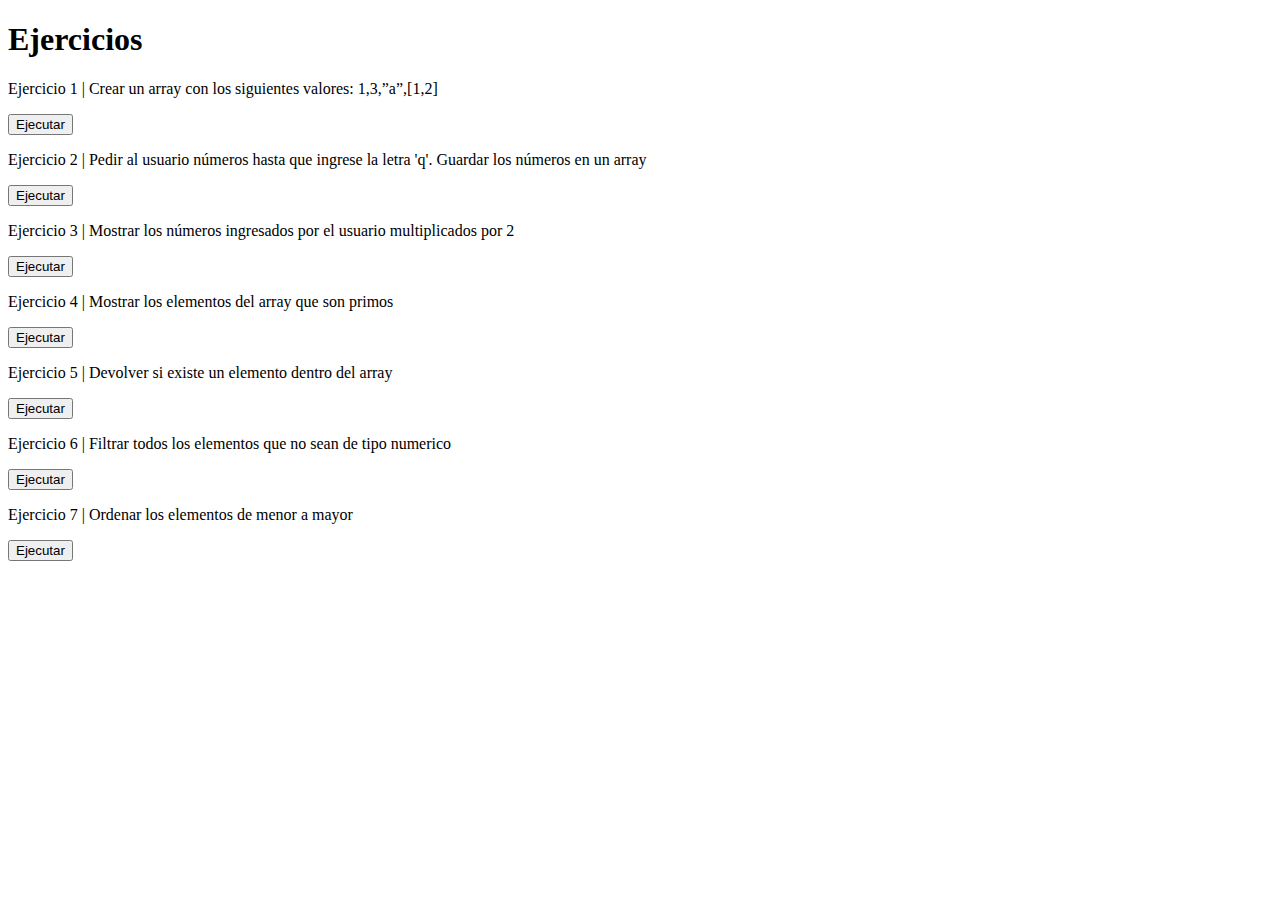
==== JS/Ejer  1 - js/xample-two/index.html @ bb0d3549 "new commit" ====
<!DOCTYPE html>
<html lang="en">
<head>
    <meta charset="UTF-8">
    <meta http-equiv="X-UA-Compatible" content="IE=edge">
    <meta name="viewport" content="width=device-width, initial-scale=1.0">
    <title>Ejercicios JS | enve </title>
    <link rel="stylesheet" href="/style.css">
</head>
<body>
    
    <main class="main-container">
        <section class="">
            <h1>Ejercicios</h1>

            <p>Ejercicio 1 | Crear un array con los siguientes valores:  1,3,”a”,[1,2]</p>
            <button id="exercise1" >Ejecutar</button>

            <p>Ejercicio 2 | Pedir al usuario números hasta que ingrese la letra 'q'. Guardar los números en un array</p>
            <button id="exercise2" >Ejecutar</button>

            <p>Ejercicio 3 | Mostrar los números ingresados por el usuario multiplicados por 2 </p>
            <button id="exercise3" >Ejecutar</button>

            <p>Ejercicio 4 | Mostrar los elementos del array que son primos </p>
            <button id="exercise4" >Ejecutar</button>

            <p>Ejercicio 5 | Devolver si existe un elemento dentro del array </p>
            <button id="exercise5" >Ejecutar</button>

            <p>Ejercicio 6 |  Filtrar todos los elementos que no sean de tipo numerico </p>
            <button id="exercise6" >Ejecutar</button>

            <p>Ejercicio 7 | Ordenar los elementos de menor a mayor</p>
            <button id="exercise7">Ejecutar</button>
            
        </section>
    </main>









    <script src="/script.js"></script>
</body>
</html>
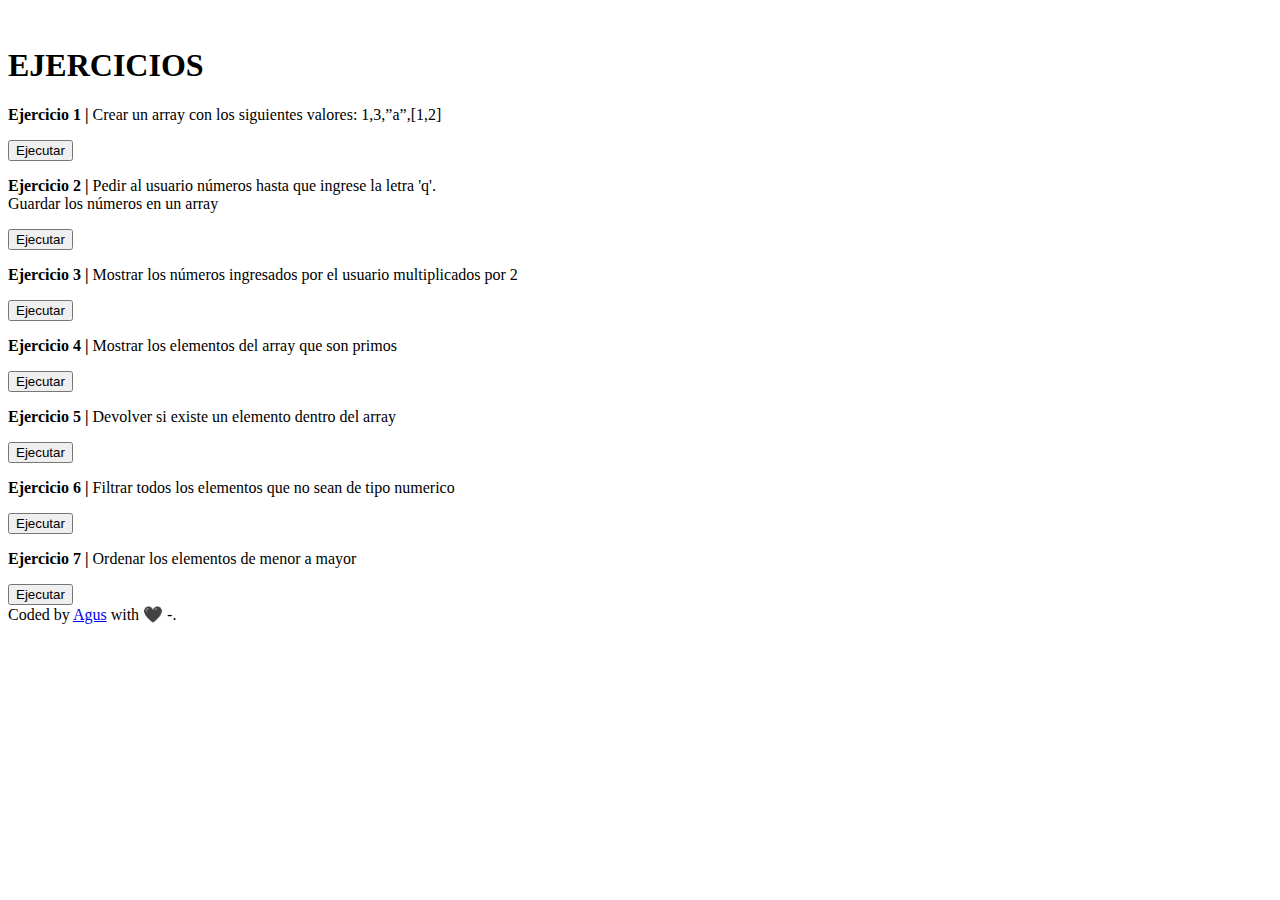
==== commit 6663f324: "new commit" ====
--- a/JS/Ejer  1 - js/xample-two/index.html
+++ b/JS/Ejer  1 - js/xample-two/index.html
@@ -4,46 +4,91 @@
     <meta charset="UTF-8">
     <meta http-equiv="X-UA-Compatible" content="IE=edge">
     <meta name="viewport" content="width=device-width, initial-scale=1.0">
+    <link href="https://fonts.googleapis.com/css2?family=Outfit:wght@300;400;600&display=swap" rel="stylesheet">
     <title>Ejercicios JS | enve </title>
     <link rel="stylesheet" href="/style.css">
 </head>
 <body>
     
     <main class="main-container">
-        <section class="">
-            <h1>Ejercicios</h1>
+        <section class="exercise-card">
 
-            <p>Ejercicio 1 | Crear un array con los siguientes valores:  1,3,”a”,[1,2]</p>
-            <button id="exercise1" >Ejecutar</button>
+            <article class="exercise-card-img">
+                <img class="exercise-card-ilustration" src="/img/ilustration.jpg" alt="">
+            </article>
 
-            <p>Ejercicio 2 | Pedir al usuario números hasta que ingrese la letra 'q'. Guardar los números en un array</p>
-            <button id="exercise2" >Ejecutar</button>
 
-            <p>Ejercicio 3 | Mostrar los números ingresados por el usuario multiplicados por 2 </p>
-            <button id="exercise3" >Ejecutar</button>
+            <article class="exercise-card-resolutions">
+                
+                <div class="title-container">
+                    <h1 class="title">EJERCICIOS</h1>
+                </div>
+                
+                <div class="container-points">
+                 <p class="paragraph"> <strong>Ejercicio 1 |</strong> Crear un array con los siguientes valores:  1,3,”a”,[1,2]</p>
+                 <div class="container-btn">
+                     <button class="btn" id="exercise1" >Ejecutar</button>
+                 </div>
+                 
+                </div>
+                
+                <div class="container-points">
+                 <p class="paragraph"> <strong>Ejercicio 2 |</strong>  Pedir al usuario números hasta que ingrese la letra 'q'. <br> Guardar los números en un array</p>
+                 <div class="container-btn">
+                     <button class="btn" id="exercise2" >Ejecutar</button>
+                 </div>
+                 
+                </div>
+                
+                <div class="container-points">
+                 <p class="paragraph"> <strong>Ejercicio 3 |</strong>  Mostrar los números ingresados por el usuario multiplicados por 2 </p>
+                 <div class="container-btn">
+                     <button class="btn" id="exercise3" >Ejecutar</button>
+                 </div>
+                 
+                </div>
+                
+                <div class="container-points">
+                 <p class="paragraph"> <strong>Ejercicio 4 |</strong>  Mostrar los elementos del array que son primos </p>
+                 <div class="container-btn">
+                    <button class="btn" id="exercise4" >Ejecutar</button>
+                </div>
+                </div>
 
-            <p>Ejercicio 4 | Mostrar los elementos del array que son primos </p>
-            <button id="exercise4" >Ejecutar</button>
+                <div class="container-points">
+                 <p class="paragraph"> <strong>Ejercicio 5 |</strong>  Devolver si existe un elemento dentro del array </p>
+                 <div class="container-btn">
+                    <button class="btn" id="exercise5" >Ejecutar</button>
+                </div>
+                </div>
 
-            <p>Ejercicio 5 | Devolver si existe un elemento dentro del array </p>
-            <button id="exercise5" >Ejecutar</button>
+                <div class="container-points">
+                 <p class="paragraph"> <strong>Ejercicio 6 |</strong>   Filtrar todos los elementos que no sean de tipo numerico </p>
+                 <div class="container-btn">
+                    <button class="btn" id="exercise6" >Ejecutar</button>
+                </div>
+                </div>
 
-            <p>Ejercicio 6 |  Filtrar todos los elementos que no sean de tipo numerico </p>
-            <button id="exercise6" >Ejecutar</button>
+                <div class="container-points">
+                 <p class="paragraph"> <strong>Ejercicio 7 |</strong>  Ordenar los elementos de menor a mayor</p>
+                 <div class="container-btn">
+                    <button class="btn" id="exercise7" >Ejecutar</button>
+                </div>
+                </div>
 
-            <p>Ejercicio 7 | Ordenar los elementos de menor a mayor</p>
-            <button id="exercise7">Ejecutar</button>
-            
+                <span></span>
+                
+                
+            </article>
+                     
         </section>
+
     </main>
 
 
-
-
-
-
-
-
+    <footer class="attribution"> 
+        Coded by <a href="https://github.com/AguuusPerez" target="_blank">Agus</a> with 🖤 -. 
+    </footer>
 
     <script src="/script.js"></script>
 </body>
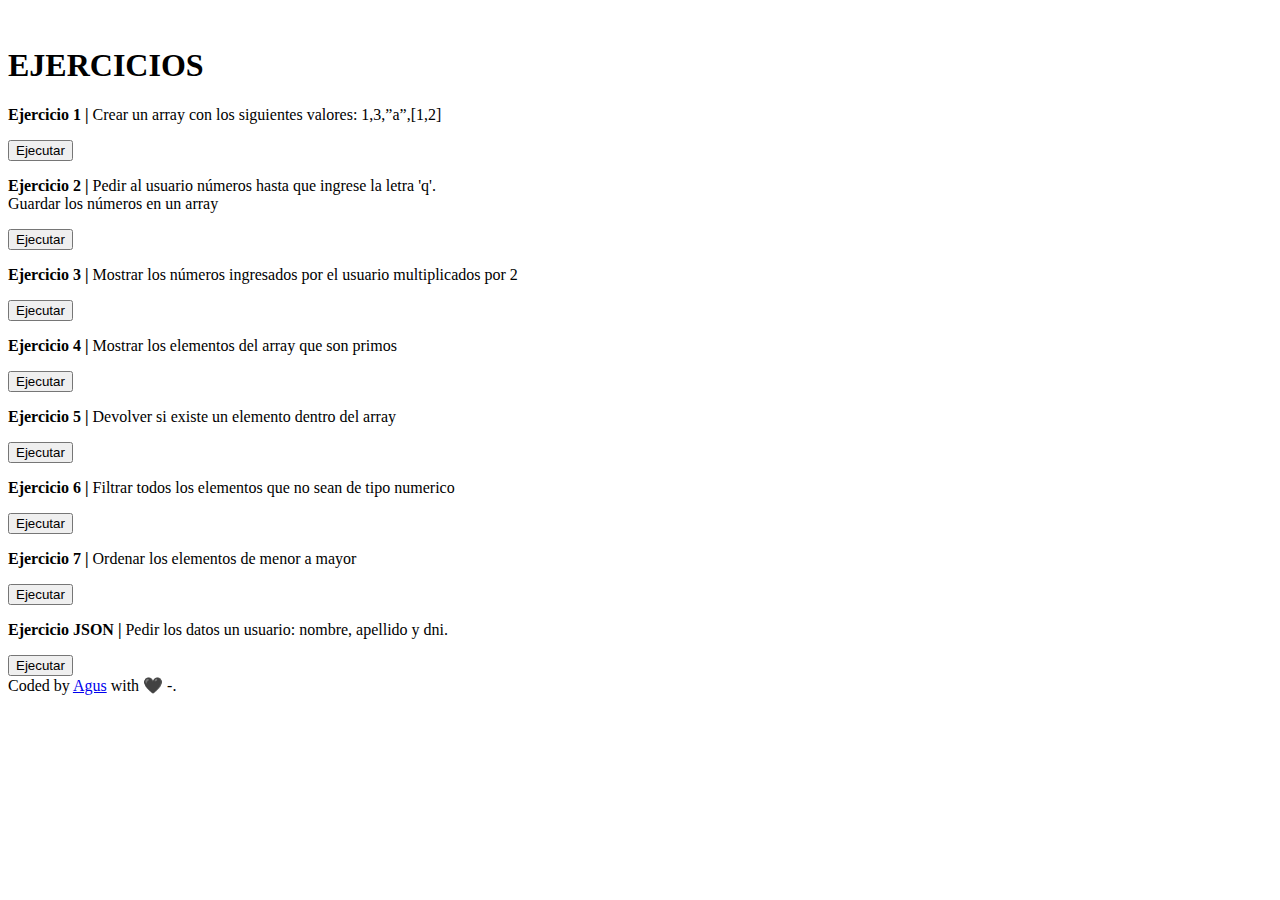
==== commit 070a5b85: "new commit" ====
--- a/JS/Ejer  1 - js/xample-two/index.html
+++ b/JS/Ejer  1 - js/xample-two/index.html
@@ -75,9 +75,16 @@
                     <button class="btn" id="exercise7" >Ejecutar</button>
                 </div>
                 </div>
+   
 
-                <span></span>
-                
+                <div class="container-points">
+                 <p class="paragraph"> <strong>Ejercicio JSON | </strong> Pedir los datos un usuario: nombre, apellido y dni.</p>
+                 <div class="container-btn">
+                     <button class="btn" id="exercise8" >Ejecutar</button>
+                 </div>
+               </div>
+
+              
                 
             </article>
                      
@@ -86,7 +93,7 @@
     </main>
 
 
-    <footer class="attribution"> 
+    <footer class="footer"> 
         Coded by <a href="https://github.com/AguuusPerez" target="_blank">Agus</a> with 🖤 -. 
     </footer>
 
